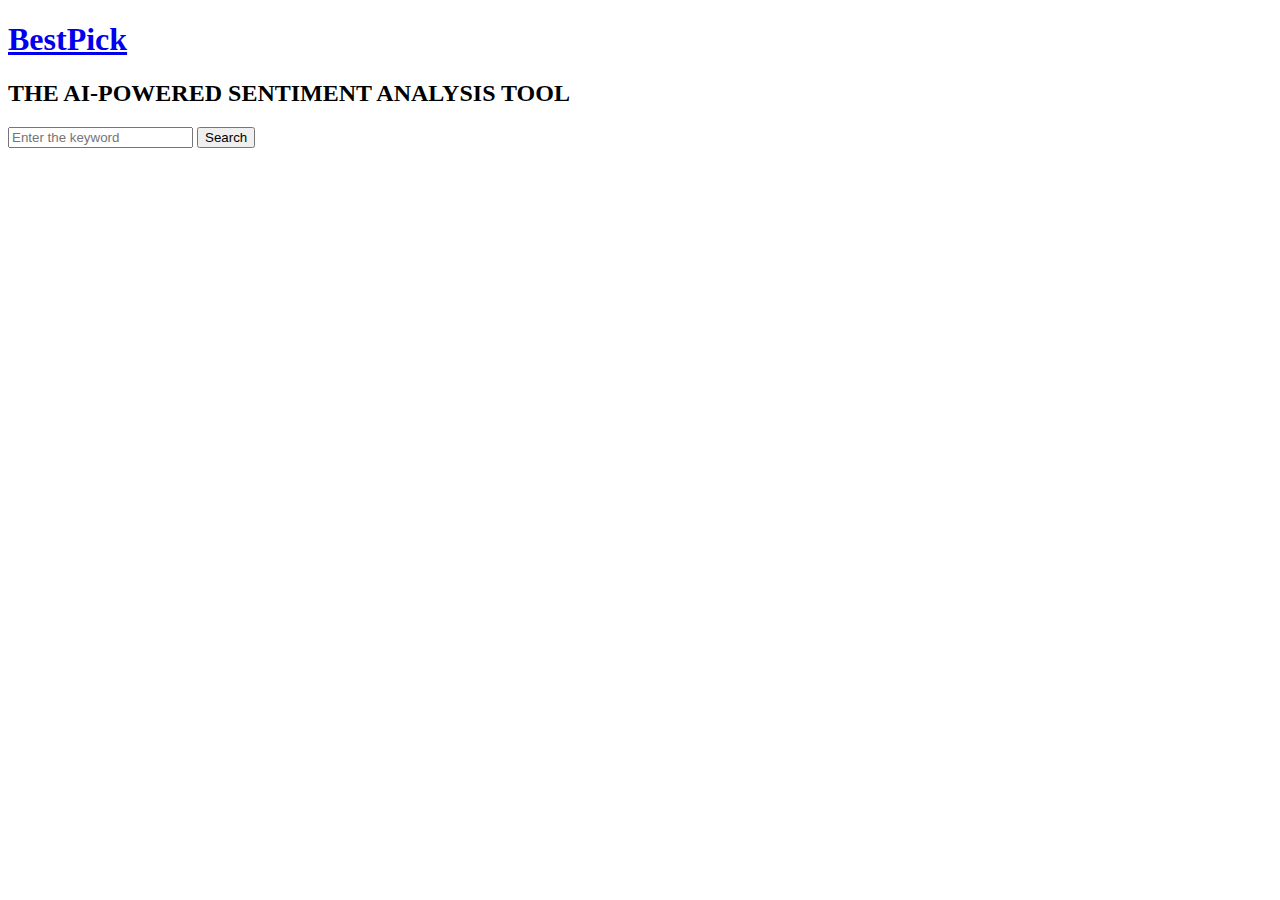
==== templates/index.html @ 19b4b202 "Commit-1" ====
<!DOCTYPE html>
<html lang="en">
<head>
  <meta charset="utf-8">
  <meta content="width=device-width, initial-scale=1.0" name="viewport">
  <title>BestPick: A review analysis software</title>
  <meta content="" name="description">
  <meta content="" name="keywords">

  <!-- Favicons -->
  <link href="static/favicon.png" rel="icon">
  <link href="static/apple-touch-icon.png" rel="apple-touch-icon">

  <!-- Google Fonts -->
  <link rel="preconnect" href="https://fonts.googleapis.com">
  <link rel="preconnect" href="https://fonts.gstatic.com" crossorigin>
  <link href="https://fonts.googleapis.com/css2?family=Open+Sans:ital,wght@0,300;0,400;0,500;0,600;0,700;1,300;1,400;1,600;1,700&family=Poppins:ital,wght@0,300;0,400;0,500;0,600;0,700;1,300;1,400;1,500;1,600;1,700&family=Inter:ital,wght@0,300;0,400;0,500;0,600;0,700;1,300;1,400;1,500;1,600;1,700&display=swap" rel="stylesheet">
  
  <!-- Vendor CSS Files -->
  <link href="static/vendor/bootstrap/css/bootstrap.min.css" rel="stylesheet">
  <link href="static/vendor/bootstrap-icons/bootstrap-icons.css" rel="stylesheet">
  <link href="static/vendor/fontawesome-free/css/all.min.css" rel="stylesheet">
  <link href="static/vendor/glightbox/css/glightbox.min.css" rel="stylesheet">
  <link href="static/vendor/swiper/swiper-bundle.min.css" rel="stylesheet">
  <link href="static/vendor/aos/aos.css" rel="stylesheet">
  
  <!-- Template Main CSS File -->
  <link href="static/css/main.css" rel="stylesheet">
</head>
<body>
  <!-- ======= Header ======= -->
  <header id="header" class="header d-flex align-items-center fixed-top">
    <div class="container-fluid container-xl d-flex align-items-center justify-content-between">
      <a href="index.html" class="logo d-flex align-items-center">
        <H1> BestPick</H1>
      </a>
      <i class="mobile-nav-toggle mobile-nav-show bi bi-list"></i>
      <i class="mobile-nav-toggle mobile-nav-hide d-none bi bi-x"></i>
      <nav id="navbar" class="navbar">
      </nav><!-- .navbar -->
    </div>
  </header><!-- End Header -->
  <!-- End Header -->
  
  <!-- ======= Hero Section ======= -->
  <section id="hero" class="hero d-flex align-items-center">
    <div class="container">
      <div class="row gy-4 d-flex justify-content-between">
        <div class="col-lg-6 order-2 order-lg-1 d-flex flex-column justify-content-center">
          <h2 data-aos="fade-up">THE AI-POWERED SENTIMENT ANALYSIS TOOL</h2>
          <p data-aos="fade-up" data-aos-delay="100"></p>
          <form action="/process_url" method="post" class="form-search d-flex align-items-stretch mb-3" data-aos="fade-up" data-aos-delay="200">
            <input type="text" class="form-control" name="product_url" placeholder="Enter the keyword">
            <button type="submit" class="btn btn-primary">Search</button>
          </form>
          
        </div>
      </div>
    </div>
    <div class="hero-img" style="background-image: url('static/hero-img.jpg');"></div>
  </section>

  <!-- Vendor JS Files -->
  <script src="static/vendor/bootstrap/js/bootstrap.bundle.min.js"></script>
  <script src="static/vendor/purecounter/purecounter_vanilla.js"></script>
  <script src="static/vendor/glightbox/js/glightbox.min.js"></script>
  <script src="static/vendor/swiper/swiper-bundle.min.js"></script>
  <script src="static/vendor/aos/aos.js"></script>
  <script src="static/vendor/php-email-form/validate.js"></script>
  
  <!-- Template Main JS File -->
  <script src="static/js/main.js"></script>
</body>
</html>
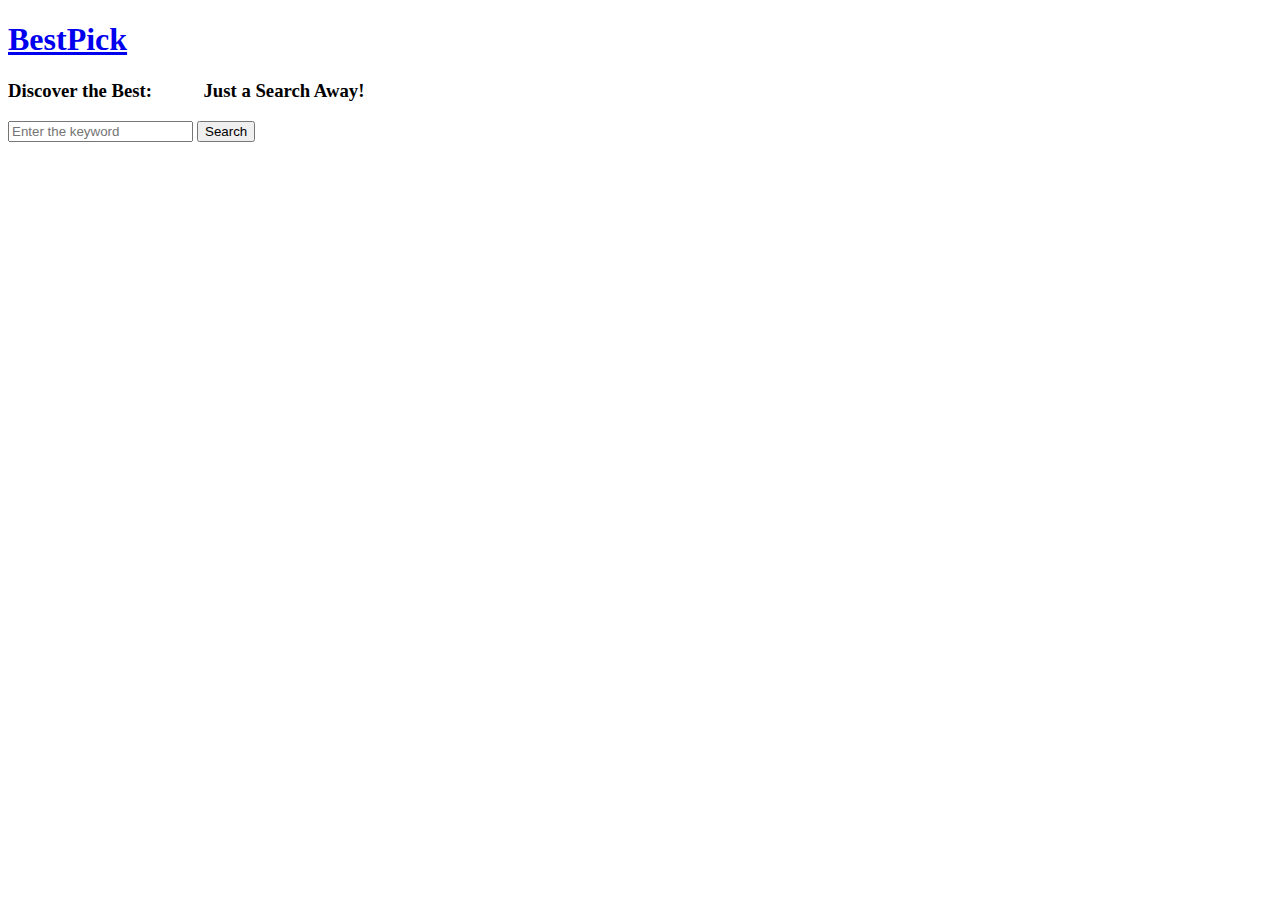
==== commit ac7e043e: "ImageURL and TextModification" ====
--- a/templates/index.html
+++ b/templates/index.html
@@ -47,7 +47,7 @@
     <div class="container">
       <div class="row gy-4 d-flex justify-content-between">
         <div class="col-lg-6 order-2 order-lg-1 d-flex flex-column justify-content-center">
-          <h2 data-aos="fade-up">THE AI-POWERED SENTIMENT ANALYSIS TOOL</h2>
+          <h3 data-aos="fade-up">Discover the Best: &nbsp; &nbsp; &nbsp; &nbsp; &nbsp; Just a Search Away!</h3>
           <p data-aos="fade-up" data-aos-delay="100"></p>
           <form action="/process_url" method="post" class="form-search d-flex align-items-stretch mb-3" data-aos="fade-up" data-aos-delay="200">
             <input type="text" class="form-control" name="product_url" placeholder="Enter the keyword">
